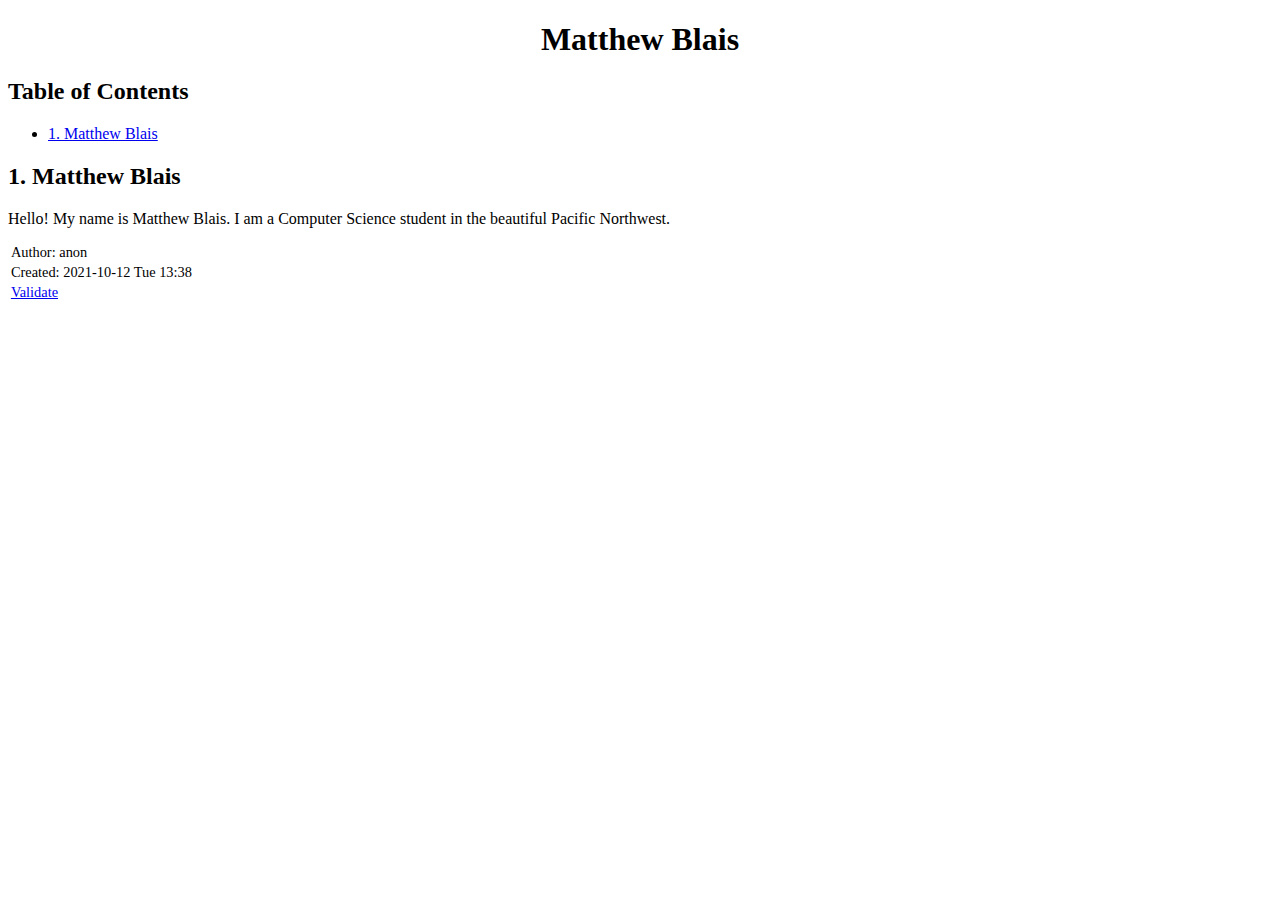
==== docs/index.html @ 2bab5003 "Updated file structure to conform to GitHub's needs." ====
<?xml version="1.0" encoding="utf-8"?>
<!DOCTYPE html PUBLIC "-//W3C//DTD XHTML 1.0 Strict//EN"
"http://www.w3.org/TR/xhtml1/DTD/xhtml1-strict.dtd">
<html xmlns="http://www.w3.org/1999/xhtml" lang="en" xml:lang="en">
<head>
<!-- 2021-10-12 Tue 13:38 -->
<meta http-equiv="Content-Type" content="text/html;charset=utf-8" />
<meta name="viewport" content="width=device-width, initial-scale=1" />
<title>Matthew Blais</title>
<meta name="generator" content="Org mode" />
<meta name="author" content="anon" />
<style type="text/css">
 <!--/*--><![CDATA[/*><!--*/
  .title  { text-align: center;
             margin-bottom: .2em; }
  .subtitle { text-align: center;
              font-size: medium;
              font-weight: bold;
              margin-top:0; }
  .todo   { font-family: monospace; color: red; }
  .done   { font-family: monospace; color: green; }
  .priority { font-family: monospace; color: orange; }
  .tag    { background-color: #eee; font-family: monospace;
            padding: 2px; font-size: 80%; font-weight: normal; }
  .timestamp { color: #bebebe; }
  .timestamp-kwd { color: #5f9ea0; }
  .org-right  { margin-left: auto; margin-right: 0px;  text-align: right; }
  .org-left   { margin-left: 0px;  margin-right: auto; text-align: left; }
  .org-center { margin-left: auto; margin-right: auto; text-align: center; }
  .underline { text-decoration: underline; }
  #postamble p, #preamble p { font-size: 90%; margin: .2em; }
  p.verse { margin-left: 3%; }
  pre {
    border: 1px solid #ccc;
    box-shadow: 3px 3px 3px #eee;
    padding: 8pt;
    font-family: monospace;
    overflow: auto;
    margin: 1.2em;
  }
  pre.src {
    position: relative;
    overflow: auto;
    padding-top: 1.2em;
  }
  pre.src:before {
    display: none;
    position: absolute;
    background-color: white;
    top: -10px;
    right: 10px;
    padding: 3px;
    border: 1px solid black;
  }
  pre.src:hover:before { display: inline; margin-top: 14px;}
  /* Languages per Org manual */
  pre.src-asymptote:before { content: 'Asymptote'; }
  pre.src-awk:before { content: 'Awk'; }
  pre.src-C:before { content: 'C'; }
  /* pre.src-C++ doesn't work in CSS */
  pre.src-clojure:before { content: 'Clojure'; }
  pre.src-css:before { content: 'CSS'; }
  pre.src-D:before { content: 'D'; }
  pre.src-ditaa:before { content: 'ditaa'; }
  pre.src-dot:before { content: 'Graphviz'; }
  pre.src-calc:before { content: 'Emacs Calc'; }
  pre.src-emacs-lisp:before { content: 'Emacs Lisp'; }
  pre.src-fortran:before { content: 'Fortran'; }
  pre.src-gnuplot:before { content: 'gnuplot'; }
  pre.src-haskell:before { content: 'Haskell'; }
  pre.src-hledger:before { content: 'hledger'; }
  pre.src-java:before { content: 'Java'; }
  pre.src-js:before { content: 'Javascript'; }
  pre.src-latex:before { content: 'LaTeX'; }
  pre.src-ledger:before { content: 'Ledger'; }
  pre.src-lisp:before { content: 'Lisp'; }
  pre.src-lilypond:before { content: 'Lilypond'; }
  pre.src-lua:before { content: 'Lua'; }
  pre.src-matlab:before { content: 'MATLAB'; }
  pre.src-mscgen:before { content: 'Mscgen'; }
  pre.src-ocaml:before { content: 'Objective Caml'; }
  pre.src-octave:before { content: 'Octave'; }
  pre.src-org:before { content: 'Org mode'; }
  pre.src-oz:before { content: 'OZ'; }
  pre.src-plantuml:before { content: 'Plantuml'; }
  pre.src-processing:before { content: 'Processing.js'; }
  pre.src-python:before { content: 'Python'; }
  pre.src-R:before { content: 'R'; }
  pre.src-ruby:before { content: 'Ruby'; }
  pre.src-sass:before { content: 'Sass'; }
  pre.src-scheme:before { content: 'Scheme'; }
  pre.src-screen:before { content: 'Gnu Screen'; }
  pre.src-sed:before { content: 'Sed'; }
  pre.src-sh:before { content: 'shell'; }
  pre.src-sql:before { content: 'SQL'; }
  pre.src-sqlite:before { content: 'SQLite'; }
  /* additional languages in org.el's org-babel-load-languages alist */
  pre.src-forth:before { content: 'Forth'; }
  pre.src-io:before { content: 'IO'; }
  pre.src-J:before { content: 'J'; }
  pre.src-makefile:before { content: 'Makefile'; }
  pre.src-maxima:before { content: 'Maxima'; }
  pre.src-perl:before { content: 'Perl'; }
  pre.src-picolisp:before { content: 'Pico Lisp'; }
  pre.src-scala:before { content: 'Scala'; }
  pre.src-shell:before { content: 'Shell Script'; }
  pre.src-ebnf2ps:before { content: 'ebfn2ps'; }
  /* additional language identifiers per "defun org-babel-execute"
       in ob-*.el */
  pre.src-cpp:before  { content: 'C++'; }
  pre.src-abc:before  { content: 'ABC'; }
  pre.src-coq:before  { content: 'Coq'; }
  pre.src-groovy:before  { content: 'Groovy'; }
  /* additional language identifiers from org-babel-shell-names in
     ob-shell.el: ob-shell is the only babel language using a lambda to put
     the execution function name together. */
  pre.src-bash:before  { content: 'bash'; }
  pre.src-csh:before  { content: 'csh'; }
  pre.src-ash:before  { content: 'ash'; }
  pre.src-dash:before  { content: 'dash'; }
  pre.src-ksh:before  { content: 'ksh'; }
  pre.src-mksh:before  { content: 'mksh'; }
  pre.src-posh:before  { content: 'posh'; }
  /* Additional Emacs modes also supported by the LaTeX listings package */
  pre.src-ada:before { content: 'Ada'; }
  pre.src-asm:before { content: 'Assembler'; }
  pre.src-caml:before { content: 'Caml'; }
  pre.src-delphi:before { content: 'Delphi'; }
  pre.src-html:before { content: 'HTML'; }
  pre.src-idl:before { content: 'IDL'; }
  pre.src-mercury:before { content: 'Mercury'; }
  pre.src-metapost:before { content: 'MetaPost'; }
  pre.src-modula-2:before { content: 'Modula-2'; }
  pre.src-pascal:before { content: 'Pascal'; }
  pre.src-ps:before { content: 'PostScript'; }
  pre.src-prolog:before { content: 'Prolog'; }
  pre.src-simula:before { content: 'Simula'; }
  pre.src-tcl:before { content: 'tcl'; }
  pre.src-tex:before { content: 'TeX'; }
  pre.src-plain-tex:before { content: 'Plain TeX'; }
  pre.src-verilog:before { content: 'Verilog'; }
  pre.src-vhdl:before { content: 'VHDL'; }
  pre.src-xml:before { content: 'XML'; }
  pre.src-nxml:before { content: 'XML'; }
  /* add a generic configuration mode; LaTeX export needs an additional
     (add-to-list 'org-latex-listings-langs '(conf " ")) in .emacs */
  pre.src-conf:before { content: 'Configuration File'; }

  table { border-collapse:collapse; }
  caption.t-above { caption-side: top; }
  caption.t-bottom { caption-side: bottom; }
  td, th { vertical-align:top;  }
  th.org-right  { text-align: center;  }
  th.org-left   { text-align: center;   }
  th.org-center { text-align: center; }
  td.org-right  { text-align: right;  }
  td.org-left   { text-align: left;   }
  td.org-center { text-align: center; }
  dt { font-weight: bold; }
  .footpara { display: inline; }
  .footdef  { margin-bottom: 1em; }
  .figure { padding: 1em; }
  .figure p { text-align: center; }
  .equation-container {
    display: table;
    text-align: center;
    width: 100%;
  }
  .equation {
    vertical-align: middle;
  }
  .equation-label {
    display: table-cell;
    text-align: right;
    vertical-align: middle;
  }
  .inlinetask {
    padding: 10px;
    border: 2px solid gray;
    margin: 10px;
    background: #ffffcc;
  }
  #org-div-home-and-up
   { text-align: right; font-size: 70%; white-space: nowrap; }
  textarea { overflow-x: auto; }
  .linenr { font-size: smaller }
  .code-highlighted { background-color: #ffff00; }
  .org-info-js_info-navigation { border-style: none; }
  #org-info-js_console-label
    { font-size: 10px; font-weight: bold; white-space: nowrap; }
  .org-info-js_search-highlight
    { background-color: #ffff00; color: #000000; font-weight: bold; }
  .org-svg { width: 90%; }
  /*]]>*/-->
</style>
<script type="text/javascript">
// @license magnet:?xt=urn:btih:1f739d935676111cfff4b4693e3816e664797050&amp;dn=gpl-3.0.txt GPL-v3-or-Later
<!--/*--><![CDATA[/*><!--*/
     function CodeHighlightOn(elem, id)
     {
       var target = document.getElementById(id);
       if(null != target) {
         elem.classList.add("code-highlighted");
         target.classList.add("code-highlighted");
       }
     }
     function CodeHighlightOff(elem, id)
     {
       var target = document.getElementById(id);
       if(null != target) {
         elem.classList.remove("code-highlighted");
         target.classList.remove("code-highlighted");
       }
     }
    /*]]>*///-->
// @license-end
</script>
</head>
<body>
<div id="content">
<h1 class="title">Matthew Blais</h1>
<div id="table-of-contents">
<h2>Table of Contents</h2>
<div id="text-table-of-contents">
<ul>
<li><a href="#org8a69f7d">1. Matthew Blais</a></li>
</ul>
</div>
</div>
<div id="outline-container-org8a69f7d" class="outline-2">
<h2 id="org8a69f7d"><span class="section-number-2">1.</span> Matthew Blais</h2>
<div class="outline-text-2" id="text-1">
<p>
Hello! My name is Matthew Blais. I am a Computer Science student in the beautiful Pacific Northwest.
</p>
</div>
</div>
</div>
<div id="postamble" class="status">
<p class="author">Author: anon</p>
<p class="date">Created: 2021-10-12 Tue 13:38</p>
<p class="validation"><a href="https://validator.w3.org/check?uri=referer">Validate</a></p>
</div>
</body>
</html>
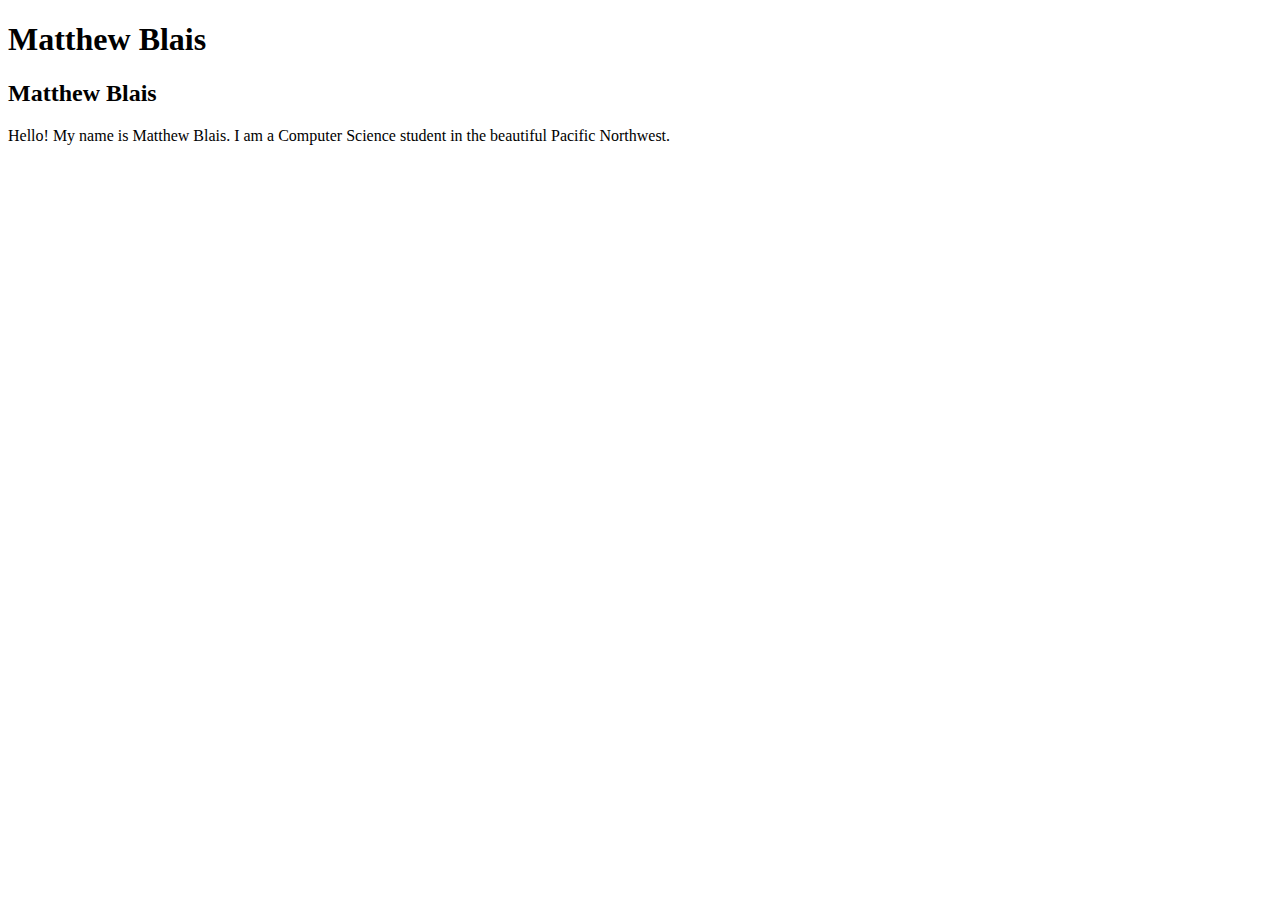
==== commit 04617f7c: "Merge pull request #1 from mbxl/dev" ====
--- a/docs/index.html
+++ b/docs/index.html
@@ -3,243 +3,23 @@
 "http://www.w3.org/TR/xhtml1/DTD/xhtml1-strict.dtd">
 <html xmlns="http://www.w3.org/1999/xhtml" lang="en" xml:lang="en">
 <head>
-<!-- 2021-10-12 Tue 13:38 -->
 <meta http-equiv="Content-Type" content="text/html;charset=utf-8" />
 <meta name="viewport" content="width=device-width, initial-scale=1" />
 <title>Matthew Blais</title>
 <meta name="generator" content="Org mode" />
-<meta name="author" content="anon" />
-<style type="text/css">
- <!--/*--><![CDATA[/*><!--*/
-  .title  { text-align: center;
-             margin-bottom: .2em; }
-  .subtitle { text-align: center;
-              font-size: medium;
-              font-weight: bold;
-              margin-top:0; }
-  .todo   { font-family: monospace; color: red; }
-  .done   { font-family: monospace; color: green; }
-  .priority { font-family: monospace; color: orange; }
-  .tag    { background-color: #eee; font-family: monospace;
-            padding: 2px; font-size: 80%; font-weight: normal; }
-  .timestamp { color: #bebebe; }
-  .timestamp-kwd { color: #5f9ea0; }
-  .org-right  { margin-left: auto; margin-right: 0px;  text-align: right; }
-  .org-left   { margin-left: 0px;  margin-right: auto; text-align: left; }
-  .org-center { margin-left: auto; margin-right: auto; text-align: center; }
-  .underline { text-decoration: underline; }
-  #postamble p, #preamble p { font-size: 90%; margin: .2em; }
-  p.verse { margin-left: 3%; }
-  pre {
-    border: 1px solid #ccc;
-    box-shadow: 3px 3px 3px #eee;
-    padding: 8pt;
-    font-family: monospace;
-    overflow: auto;
-    margin: 1.2em;
-  }
-  pre.src {
-    position: relative;
-    overflow: auto;
-    padding-top: 1.2em;
-  }
-  pre.src:before {
-    display: none;
-    position: absolute;
-    background-color: white;
-    top: -10px;
-    right: 10px;
-    padding: 3px;
-    border: 1px solid black;
-  }
-  pre.src:hover:before { display: inline; margin-top: 14px;}
-  /* Languages per Org manual */
-  pre.src-asymptote:before { content: 'Asymptote'; }
-  pre.src-awk:before { content: 'Awk'; }
-  pre.src-C:before { content: 'C'; }
-  /* pre.src-C++ doesn't work in CSS */
-  pre.src-clojure:before { content: 'Clojure'; }
-  pre.src-css:before { content: 'CSS'; }
-  pre.src-D:before { content: 'D'; }
-  pre.src-ditaa:before { content: 'ditaa'; }
-  pre.src-dot:before { content: 'Graphviz'; }
-  pre.src-calc:before { content: 'Emacs Calc'; }
-  pre.src-emacs-lisp:before { content: 'Emacs Lisp'; }
-  pre.src-fortran:before { content: 'Fortran'; }
-  pre.src-gnuplot:before { content: 'gnuplot'; }
-  pre.src-haskell:before { content: 'Haskell'; }
-  pre.src-hledger:before { content: 'hledger'; }
-  pre.src-java:before { content: 'Java'; }
-  pre.src-js:before { content: 'Javascript'; }
-  pre.src-latex:before { content: 'LaTeX'; }
-  pre.src-ledger:before { content: 'Ledger'; }
-  pre.src-lisp:before { content: 'Lisp'; }
-  pre.src-lilypond:before { content: 'Lilypond'; }
-  pre.src-lua:before { content: 'Lua'; }
-  pre.src-matlab:before { content: 'MATLAB'; }
-  pre.src-mscgen:before { content: 'Mscgen'; }
-  pre.src-ocaml:before { content: 'Objective Caml'; }
-  pre.src-octave:before { content: 'Octave'; }
-  pre.src-org:before { content: 'Org mode'; }
-  pre.src-oz:before { content: 'OZ'; }
-  pre.src-plantuml:before { content: 'Plantuml'; }
-  pre.src-processing:before { content: 'Processing.js'; }
-  pre.src-python:before { content: 'Python'; }
-  pre.src-R:before { content: 'R'; }
-  pre.src-ruby:before { content: 'Ruby'; }
-  pre.src-sass:before { content: 'Sass'; }
-  pre.src-scheme:before { content: 'Scheme'; }
-  pre.src-screen:before { content: 'Gnu Screen'; }
-  pre.src-sed:before { content: 'Sed'; }
-  pre.src-sh:before { content: 'shell'; }
-  pre.src-sql:before { content: 'SQL'; }
-  pre.src-sqlite:before { content: 'SQLite'; }
-  /* additional languages in org.el's org-babel-load-languages alist */
-  pre.src-forth:before { content: 'Forth'; }
-  pre.src-io:before { content: 'IO'; }
-  pre.src-J:before { content: 'J'; }
-  pre.src-makefile:before { content: 'Makefile'; }
-  pre.src-maxima:before { content: 'Maxima'; }
-  pre.src-perl:before { content: 'Perl'; }
-  pre.src-picolisp:before { content: 'Pico Lisp'; }
-  pre.src-scala:before { content: 'Scala'; }
-  pre.src-shell:before { content: 'Shell Script'; }
-  pre.src-ebnf2ps:before { content: 'ebfn2ps'; }
-  /* additional language identifiers per "defun org-babel-execute"
-       in ob-*.el */
-  pre.src-cpp:before  { content: 'C++'; }
-  pre.src-abc:before  { content: 'ABC'; }
-  pre.src-coq:before  { content: 'Coq'; }
-  pre.src-groovy:before  { content: 'Groovy'; }
-  /* additional language identifiers from org-babel-shell-names in
-     ob-shell.el: ob-shell is the only babel language using a lambda to put
-     the execution function name together. */
-  pre.src-bash:before  { content: 'bash'; }
-  pre.src-csh:before  { content: 'csh'; }
-  pre.src-ash:before  { content: 'ash'; }
-  pre.src-dash:before  { content: 'dash'; }
-  pre.src-ksh:before  { content: 'ksh'; }
-  pre.src-mksh:before  { content: 'mksh'; }
-  pre.src-posh:before  { content: 'posh'; }
-  /* Additional Emacs modes also supported by the LaTeX listings package */
-  pre.src-ada:before { content: 'Ada'; }
-  pre.src-asm:before { content: 'Assembler'; }
-  pre.src-caml:before { content: 'Caml'; }
-  pre.src-delphi:before { content: 'Delphi'; }
-  pre.src-html:before { content: 'HTML'; }
-  pre.src-idl:before { content: 'IDL'; }
-  pre.src-mercury:before { content: 'Mercury'; }
-  pre.src-metapost:before { content: 'MetaPost'; }
-  pre.src-modula-2:before { content: 'Modula-2'; }
-  pre.src-pascal:before { content: 'Pascal'; }
-  pre.src-ps:before { content: 'PostScript'; }
-  pre.src-prolog:before { content: 'Prolog'; }
-  pre.src-simula:before { content: 'Simula'; }
-  pre.src-tcl:before { content: 'tcl'; }
-  pre.src-tex:before { content: 'TeX'; }
-  pre.src-plain-tex:before { content: 'Plain TeX'; }
-  pre.src-verilog:before { content: 'Verilog'; }
-  pre.src-vhdl:before { content: 'VHDL'; }
-  pre.src-xml:before { content: 'XML'; }
-  pre.src-nxml:before { content: 'XML'; }
-  /* add a generic configuration mode; LaTeX export needs an additional
-     (add-to-list 'org-latex-listings-langs '(conf " ")) in .emacs */
-  pre.src-conf:before { content: 'Configuration File'; }
-
-  table { border-collapse:collapse; }
-  caption.t-above { caption-side: top; }
-  caption.t-bottom { caption-side: bottom; }
-  td, th { vertical-align:top;  }
-  th.org-right  { text-align: center;  }
-  th.org-left   { text-align: center;   }
-  th.org-center { text-align: center; }
-  td.org-right  { text-align: right;  }
-  td.org-left   { text-align: left;   }
-  td.org-center { text-align: center; }
-  dt { font-weight: bold; }
-  .footpara { display: inline; }
-  .footdef  { margin-bottom: 1em; }
-  .figure { padding: 1em; }
-  .figure p { text-align: center; }
-  .equation-container {
-    display: table;
-    text-align: center;
-    width: 100%;
-  }
-  .equation {
-    vertical-align: middle;
-  }
-  .equation-label {
-    display: table-cell;
-    text-align: right;
-    vertical-align: middle;
-  }
-  .inlinetask {
-    padding: 10px;
-    border: 2px solid gray;
-    margin: 10px;
-    background: #ffffcc;
-  }
-  #org-div-home-and-up
-   { text-align: right; font-size: 70%; white-space: nowrap; }
-  textarea { overflow-x: auto; }
-  .linenr { font-size: smaller }
-  .code-highlighted { background-color: #ffff00; }
-  .org-info-js_info-navigation { border-style: none; }
-  #org-info-js_console-label
-    { font-size: 10px; font-weight: bold; white-space: nowrap; }
-  .org-info-js_search-highlight
-    { background-color: #ffff00; color: #000000; font-weight: bold; }
-  .org-svg { width: 90%; }
-  /*]]>*/-->
-</style>
-<script type="text/javascript">
-// @license magnet:?xt=urn:btih:1f739d935676111cfff4b4693e3816e664797050&amp;dn=gpl-3.0.txt GPL-v3-or-Later
-<!--/*--><![CDATA[/*><!--*/
-     function CodeHighlightOn(elem, id)
-     {
-       var target = document.getElementById(id);
-       if(null != target) {
-         elem.classList.add("code-highlighted");
-         target.classList.add("code-highlighted");
-       }
-     }
-     function CodeHighlightOff(elem, id)
-     {
-       var target = document.getElementById(id);
-       if(null != target) {
-         elem.classList.remove("code-highlighted");
-         target.classList.remove("code-highlighted");
-       }
-     }
-    /*]]>*///-->
-// @license-end
-</script>
+<link rel="stylesheet" href="https://cdn.simplecss.org/simple.min.css" />
 </head>
 <body>
 <div id="content">
 <h1 class="title">Matthew Blais</h1>
-<div id="table-of-contents">
-<h2>Table of Contents</h2>
-<div id="text-table-of-contents">
-<ul>
-<li><a href="#org8a69f7d">1. Matthew Blais</a></li>
-</ul>
-</div>
-</div>
-<div id="outline-container-org8a69f7d" class="outline-2">
-<h2 id="org8a69f7d"><span class="section-number-2">1.</span> Matthew Blais</h2>
-<div class="outline-text-2" id="text-1">
+<div id="outline-container-org749cb4c" class="outline-2">
+<h2 id="org749cb4c">Matthew Blais</h2>
+<div class="outline-text-2" id="text-org749cb4c">
 <p>
 Hello! My name is Matthew Blais. I am a Computer Science student in the beautiful Pacific Northwest.
 </p>
 </div>
 </div>
 </div>
-<div id="postamble" class="status">
-<p class="author">Author: anon</p>
-<p class="date">Created: 2021-10-12 Tue 13:38</p>
-<p class="validation"><a href="https://validator.w3.org/check?uri=referer">Validate</a></p>
-</div>
 </body>
 </html>
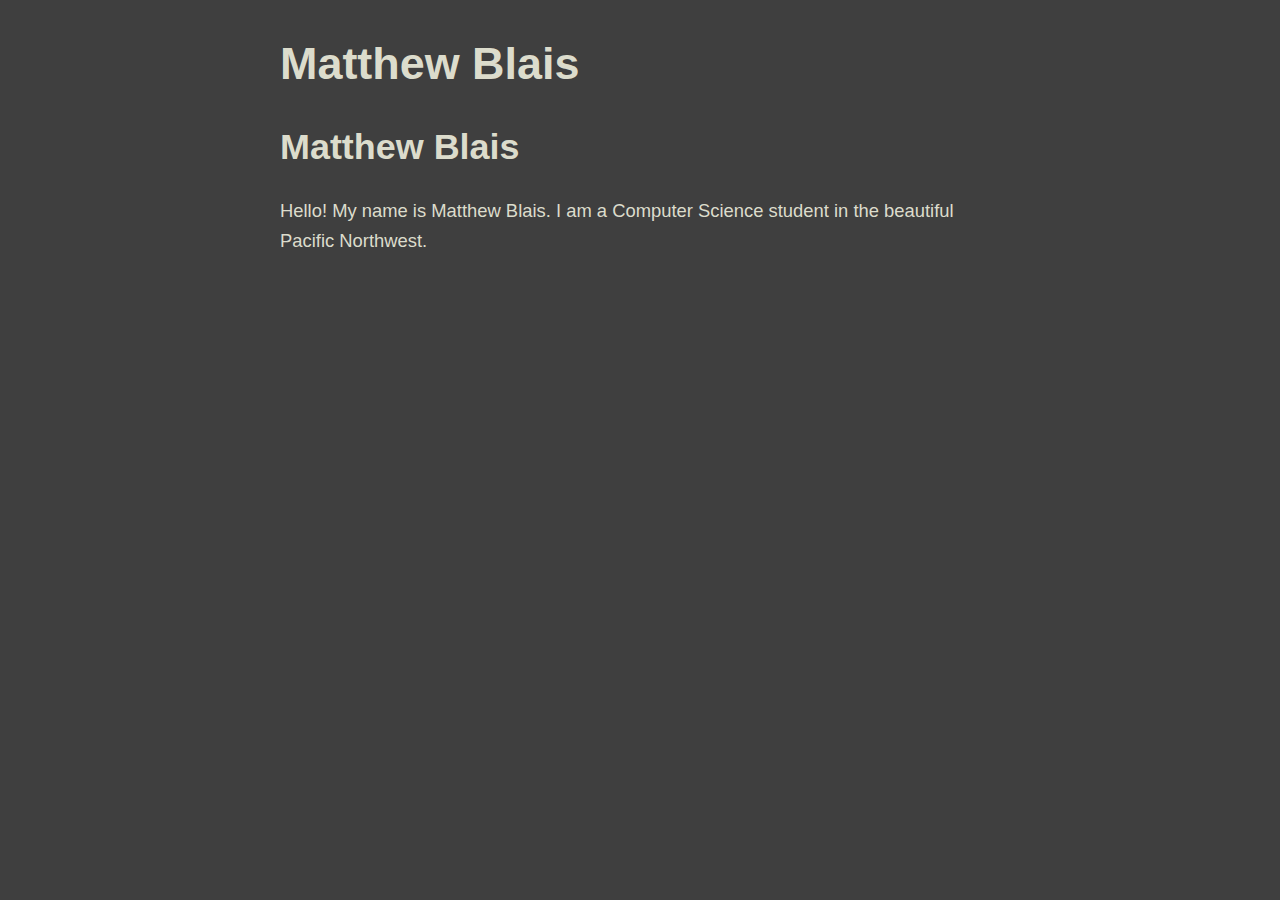
==== commit 391bbf3d: "Fixing error." ====
--- a/docs/index.html
+++ b/docs/index.html
@@ -7,14 +7,14 @@
 <meta name="viewport" content="width=device-width, initial-scale=1" />
 <title>Matthew Blais</title>
 <meta name="generator" content="Org mode" />
-<link rel="stylesheet" href="https://cdn.simplecss.org/simple.min.css" />
+<link rel="stylesheet" href="style.css" />
 </head>
 <body>
 <div id="content">
 <h1 class="title">Matthew Blais</h1>
-<div id="outline-container-org749cb4c" class="outline-2">
-<h2 id="org749cb4c">Matthew Blais</h2>
-<div class="outline-text-2" id="text-org749cb4c">
+<div id="outline-container-org45344b1" class="outline-2">
+<h2 id="org45344b1">Matthew Blais</h2>
+<div class="outline-text-2" id="text-org45344b1">
 <p>
 Hello! My name is Matthew Blais. I am a Computer Science student in the beautiful Pacific Northwest.
 </p>
--- a/docs/style.css
+++ b/docs/style.css
@@ -0,0 +1,467 @@
+/* Set the global variables for everything. Change these to use your own fonts/colours. */
+:root {
+
+  /* Set sans-serif & mono fonts */
+  --sans-font: -apple-system, BlinkMacSystemFont, "Avenir Next", Avenir, "Nimbus Sans L", Roboto, Noto, "Segoe UI", Arial, Helvetica, "Helvetica Neue", sans-serif;
+  --mono-font: Consolas, Menlo, Monaco, "Andale Mono", "Ubuntu Mono", monospace;
+
+  /* Body font size. By default, effectively 18.4px, based on 16px as 'root em' */
+  --base-fontsize: 1.15rem;
+
+  /* Major third scale progression - see https://type-scale.com/ */
+  --header-scale: 1.25;
+
+  /* Line height is set to the "Golden ratio" for optimal legibility */
+  --line-height: 1.618;
+
+  /* Default (light) theme */
+  --bg: #3f3f3f;
+  --accent-bg: #464646;
+  --text: #dcdccc;
+  --text-light: #8f8f8f;
+  --border: #D8DAE1;
+  --accent: #80d4aa;
+  --accent-light: #8faf9f;
+  --code: #ecbcbc;
+  --preformatted: #bca3a3;
+  --marked: #f8f893;
+  --disabled: #333;
+}
+
+html {
+  /* Set the font globally */
+  font-family: var(--sans-font);
+}
+
+/* Make the body a nice central block */
+body {
+  color: var(--text);
+  background: var(--bg);
+  font-size: var(--base-fontsize);
+  line-height: var(--line-height);
+  display: flex;
+  min-height: 100vh;
+  flex-direction: column;
+  flex: 1;
+  margin: 0 auto;
+  max-width: 45rem;
+  padding: 0 .5rem;
+  overflow-x: hidden;
+  word-break: break-word;
+  overflow-wrap: break-word;
+}
+
+/* Make the header bg full width, but the content inline with body */
+header {
+  background: var(--accent-bg);
+  border-bottom: 1px solid var(--border);
+  text-align: center;
+  padding: 2rem .5rem;
+  width: 100vw;
+  position: relative;
+  box-sizing: border-box;
+  left: 50%;
+  right: 50%;
+  margin-left: -50vw;
+  margin-right: -50vw;
+}
+
+
+/* Remove margins for header text */
+header h1,
+header p {
+  margin: 0;
+}
+
+/* Fix line height when title wraps */
+h1, h2, h3 {
+  line-height: 1.1;
+}
+
+/* Format navigation */
+nav {
+  font-size: 1rem;
+  line-height: 2;
+  padding: 1rem 0;
+}
+
+nav a {
+  margin: 1rem 1rem 0 0;
+  border: 1px solid var(--border);
+  border-radius: 5px;
+  color: var(--text) !important;
+  display: inline-block;
+  padding: .1rem 1rem;
+  text-decoration: none;
+  transition: .4s;
+}
+
+nav a:hover {
+  color: var(--accent) !important;
+  border-color: var(--accent);
+}
+
+nav a.current:hover {
+  text-decoration: none;
+}
+
+footer {
+  margin-top: 4rem;
+  padding: 2rem 1rem 1.5rem 1rem;
+  color: var(--text-light);
+  font-size: .9rem;
+  text-align: center;
+  border-top: 1px solid var(--border);
+}
+
+/* Format headers */
+h1 {
+  font-size: calc(var(--base-fontsize) * var(--header-scale) * var(--header-scale) * var(--header-scale) * var(--header-scale));
+  margin-top: calc(var(--line-height) * 1.5rem);
+}
+
+h2 {
+  font-size: calc(var(--base-fontsize) * var(--header-scale) * var(--header-scale) * var(--header-scale));
+  margin-top: calc(var(--line-height) * 1.5rem);
+}
+
+h3 {
+  font-size: calc(var(--base-fontsize) * var(--header-scale) * var(--header-scale));
+  margin-top: calc(var(--line-height) * 1.5rem);
+}
+
+h4 {
+  font-size: calc(var(--base-fontsize) * var(--header-scale));
+  margin-top: calc(var(--line-height) * 1.5rem);
+}
+
+h5 {
+  font-size: var(--base-fontsize);
+  margin-top: calc(var(--line-height) * 1.5rem);
+}
+
+h6 {
+  font-size: calc(var(--base-fontsize) / var(--header-scale));
+  margin-top: calc(var(--line-height) * 1.5rem);
+}
+
+/* Format links & buttons */
+a,
+a:visited {
+  color: var(--accent);
+}
+
+a:hover {
+  text-decoration: none;
+}
+
+a button,
+button,
+input[type="submit"],
+input[type="reset"],
+input[type="button"] {
+  border: none;
+  border-radius: 5px;
+  background: var(--accent);
+  font-size: 1rem;
+  color: var(--bg);
+  padding: .7rem .9rem;
+  margin: .5rem 0;
+  transition: .4s;
+}
+
+a button[disabled],
+button[disabled],
+input[type="submit"][disabled],
+input[type="reset"][disabled],
+input[type="button"][disabled],
+input[type="checkbox"][disabled],
+input[type="radio"][disabled],
+select[disabled] {
+  cursor: default;
+  opacity: .5;
+  cursor: not-allowed;
+}
+
+input:disabled,
+textarea:disabled,
+select:disabled {
+  cursor: not-allowed;
+  background-color: var(--disabled);
+}
+
+input[type="range"] {
+  padding: 0;
+}
+
+/* Set the cursor to '?' while hovering over an abbreviation */
+abbr {
+  cursor: help;
+}
+
+button:focus,
+button:enabled:hover,
+input[type="submit"]:focus,
+input[type="submit"]:enabled:hover,
+input[type="reset"]:focus,
+input[type="reset"]:enabled:hover,
+input[type="button"]:focus,
+input[type="button"]:enabled:hover,
+input[type="checkbox"]:focus,
+input[type="checkbox"]:enabled:hover,
+input[type="radio"]:focus,
+input[type="radio"]:enabled:hover{
+  opacity: .8;
+}
+
+/* Format the expanding box */
+details {
+  background: var(--accent-bg);
+  border: 1px solid var(--border);
+  border-radius: 5px;
+  margin-bottom: 1rem;
+}
+
+summary {
+  cursor: pointer;
+  font-weight: bold;
+  padding: .6rem 1rem;
+}
+
+details[open] {
+  padding: .6rem 1rem .75rem 1rem;
+}
+
+details[open] summary {
+  margin-bottom: .5rem;
+  padding: 0;
+}
+
+details[open]>*:last-child {
+  margin-bottom: 0;
+}
+
+/* Format tables */
+table {
+  border-collapse: collapse;
+  width: 100%;
+  margin: 1.5rem 0;
+}
+
+td,
+th {
+  border: 1px solid var(--border);
+  text-align: left;
+  padding: .5rem;
+}
+
+th {
+  background: var(--accent-bg);
+  font-weight: bold;
+}
+
+tr:nth-child(even) {
+  /* Set every other cell slightly darker. Improves readability. */
+  background: var(--accent-bg);
+}
+
+table caption {
+  font-weight: bold;
+  margin-bottom: .5rem;
+}
+
+/* Lists */
+ol,
+ul {
+  padding-left: 3rem;
+}
+
+/* Format forms */
+textarea,
+select,
+input {
+  font-size: inherit;
+  font-family: inherit;
+  padding: .5rem;
+  margin-bottom: .5rem;
+  color: var(--text);
+  background: var(--bg);
+  border: 1px solid var(--border);
+  border-radius: 5px;
+  box-shadow: none;
+  box-sizing: border-box;
+  width: 60%;
+  -moz-appearance: none;
+  -webkit-appearance: none;
+  appearance: none;
+}
+
+/* Add arrow to select */
+select {
+  background-image:
+    linear-gradient(45deg, transparent 49%, var(--text) 51%),
+    linear-gradient(135deg, var(--text) 51%, transparent 49%);
+  background-position:
+    calc(100% - 20px),
+    calc(100% - 15px);
+  background-size:
+    5px 5px,
+    5px 5px;
+  background-repeat: no-repeat;
+}
+
+/* checkbox and radio button style */
+input[type="checkbox"], input[type="radio"]{
+  vertical-align: bottom;
+  position: relative;
+}
+input[type="radio"]{
+  border-radius: 100%;
+}
+
+input[type="checkbox"]:checked,
+input[type="radio"]:checked {
+  background: var(--accent);
+}
+
+input[type="checkbox"]:checked::after {
+  /* Creates a rectangle with colored right and bottom borders which is rotated to look like a check mark */
+  content: ' ';
+  width: 0.1em;
+  height: 0.25em;
+  border-radius: 0;
+  position: absolute;
+  top: 0.05em;
+  left: 0.18em;
+  background: transparent;
+  border-right: solid var(--bg) 0.08em;
+  border-bottom: solid var(--bg) 0.08em;
+  font-size: 1.8em;
+  transform: rotate(45deg);
+}
+input[type="radio"]:checked::after {
+  /* creates a colored circle for the checked radio button  */
+  content: ' ';
+  width: .25em;
+  height: .25em;
+  border-radius: 100%;
+  position: absolute;
+  top: 0.125em;
+  background: var(--bg);
+  left: 0.125em;
+  font-size: 32px;
+}
+
+/* Make the textarea wider than other inputs */
+textarea {
+  width: 80%
+}
+
+/* Makes input fields wider on smaller screens */
+@media only screen and (max-width: 720px) {
+  textarea,
+  select,
+  input {
+    width: 100%;
+  }
+}
+
+/* Ensures the checkbox and radio inputs do not have a set width like other input fields */
+input[type="checkbox"], input[type="radio"]{
+  width: auto;
+}
+
+/* do not show border around file selector button */
+input[type="file"] {
+  border: 0;
+}
+
+/* Without this any HTML using <fieldset> shows ugly borders and has additional padding/margin. (Issue #3) */
+fieldset {
+  border: 0;
+  padding: 0;
+  margin: 0;
+}
+
+/* Misc body elements */
+
+hr {
+  color: var(--border);
+  border-top: 1px;
+  margin: 1rem auto;
+}
+
+mark {
+  padding: 2px 5px;
+  border-radius: 4px;
+  background: var(--marked);
+}
+
+main img, main video {
+  max-width: 100%;
+  height: auto;
+  border-radius: 5px;
+}
+
+figure {
+  margin: 0;
+}
+
+figcaption {
+  font-size: .9rem;
+  color: var(--text-light);
+  text-align: center;
+  margin-bottom: 1rem;
+}
+
+blockquote {
+  margin: 2rem 0 2rem 2rem;
+  padding: .4rem .8rem;
+  border-left: .35rem solid var(--accent);
+  opacity: .8;
+  font-style: italic;
+}
+
+cite {
+  font-size: 0.9rem;
+  color: var(--text-light);
+  font-style: normal;
+}
+
+/* Use mono font for code like elements */
+code,
+pre,
+pre span,
+kbd,
+samp {
+  font-size: 1.075rem;
+  font-family: var(--mono-font);
+  color: var(--code);
+}
+
+kbd {
+  color: var(--preformatted);
+  border: 1px solid var(--preformatted);
+  border-bottom: 3px solid var(--preformatted);
+  border-radius: 5px;
+  padding: .1rem;
+}
+
+pre {
+  padding: 1rem 1.4rem;
+  max-width: 100%;
+  overflow: auto;
+  overflow-x: auto;
+  color: var(--preformatted);
+  background: var(--accent-bg);
+  border: 1px solid var(--border);
+  border-radius: 5px;
+}
+
+/* Fix embedded code within pre */
+pre code {
+  color: var(--preformatted);
+  background: none;
+  margin: 0;
+  padding: 0;
+}
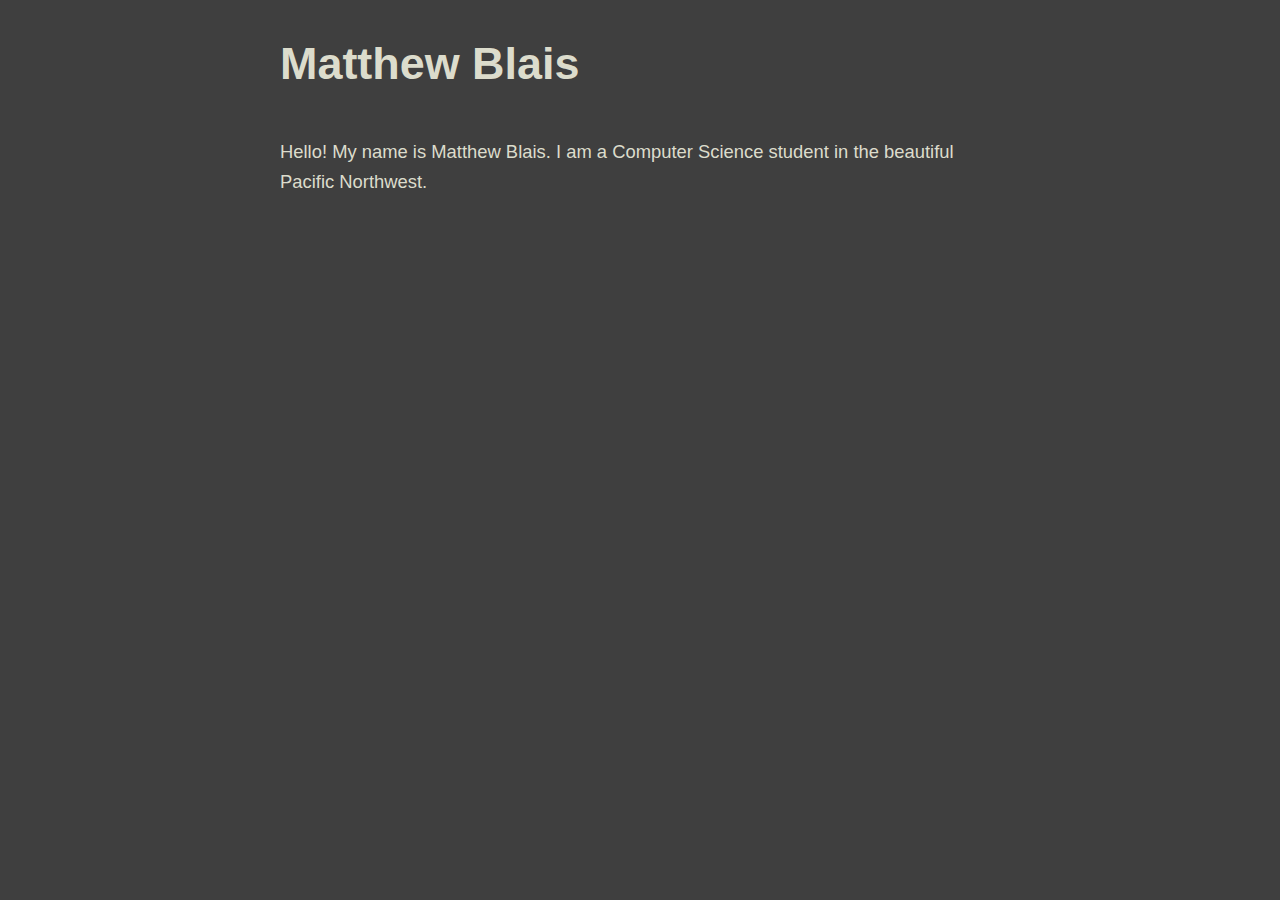
==== commit b6b71cff: "Moved everything to a single org file to tangle." ====
--- a/docs/index.html
+++ b/docs/index.html
@@ -1,25 +1,17 @@
-<?xml version="1.0" encoding="utf-8"?>
-<!DOCTYPE html PUBLIC "-//W3C//DTD XHTML 1.0 Strict//EN"
-"http://www.w3.org/TR/xhtml1/DTD/xhtml1-strict.dtd">
-<html xmlns="http://www.w3.org/1999/xhtml" lang="en" xml:lang="en">
-<head>
-<meta http-equiv="Content-Type" content="text/html;charset=utf-8" />
-<meta name="viewport" content="width=device-width, initial-scale=1" />
-<title>Matthew Blais</title>
-<meta name="generator" content="Org mode" />
-<link rel="stylesheet" href="style.css" />
-</head>
-<body>
-<div id="content">
-<h1 class="title">Matthew Blais</h1>
-<div id="outline-container-org45344b1" class="outline-2">
-<h2 id="org45344b1">Matthew Blais</h2>
-<div class="outline-text-2" id="text-org45344b1">
-<p>
-Hello! My name is Matthew Blais. I am a Computer Science student in the beautiful Pacific Northwest.
-</p>
-</div>
-</div>
-</div>
-</body>
+<!DOCTYPE html>
+<html>
+  <head>
+    <title>
+      Matthew Blais
+    </title>
+    <link rel="stylesheet" href="style.css">
+  </head>
+  <body>
+    <h1>
+      Matthew Blais
+    </h1>
+    <p>
+      Hello! My name is Matthew Blais. I am a Computer Science student in the beautiful Pacific Northwest.
+    </p>
+  </body>
 </html>
